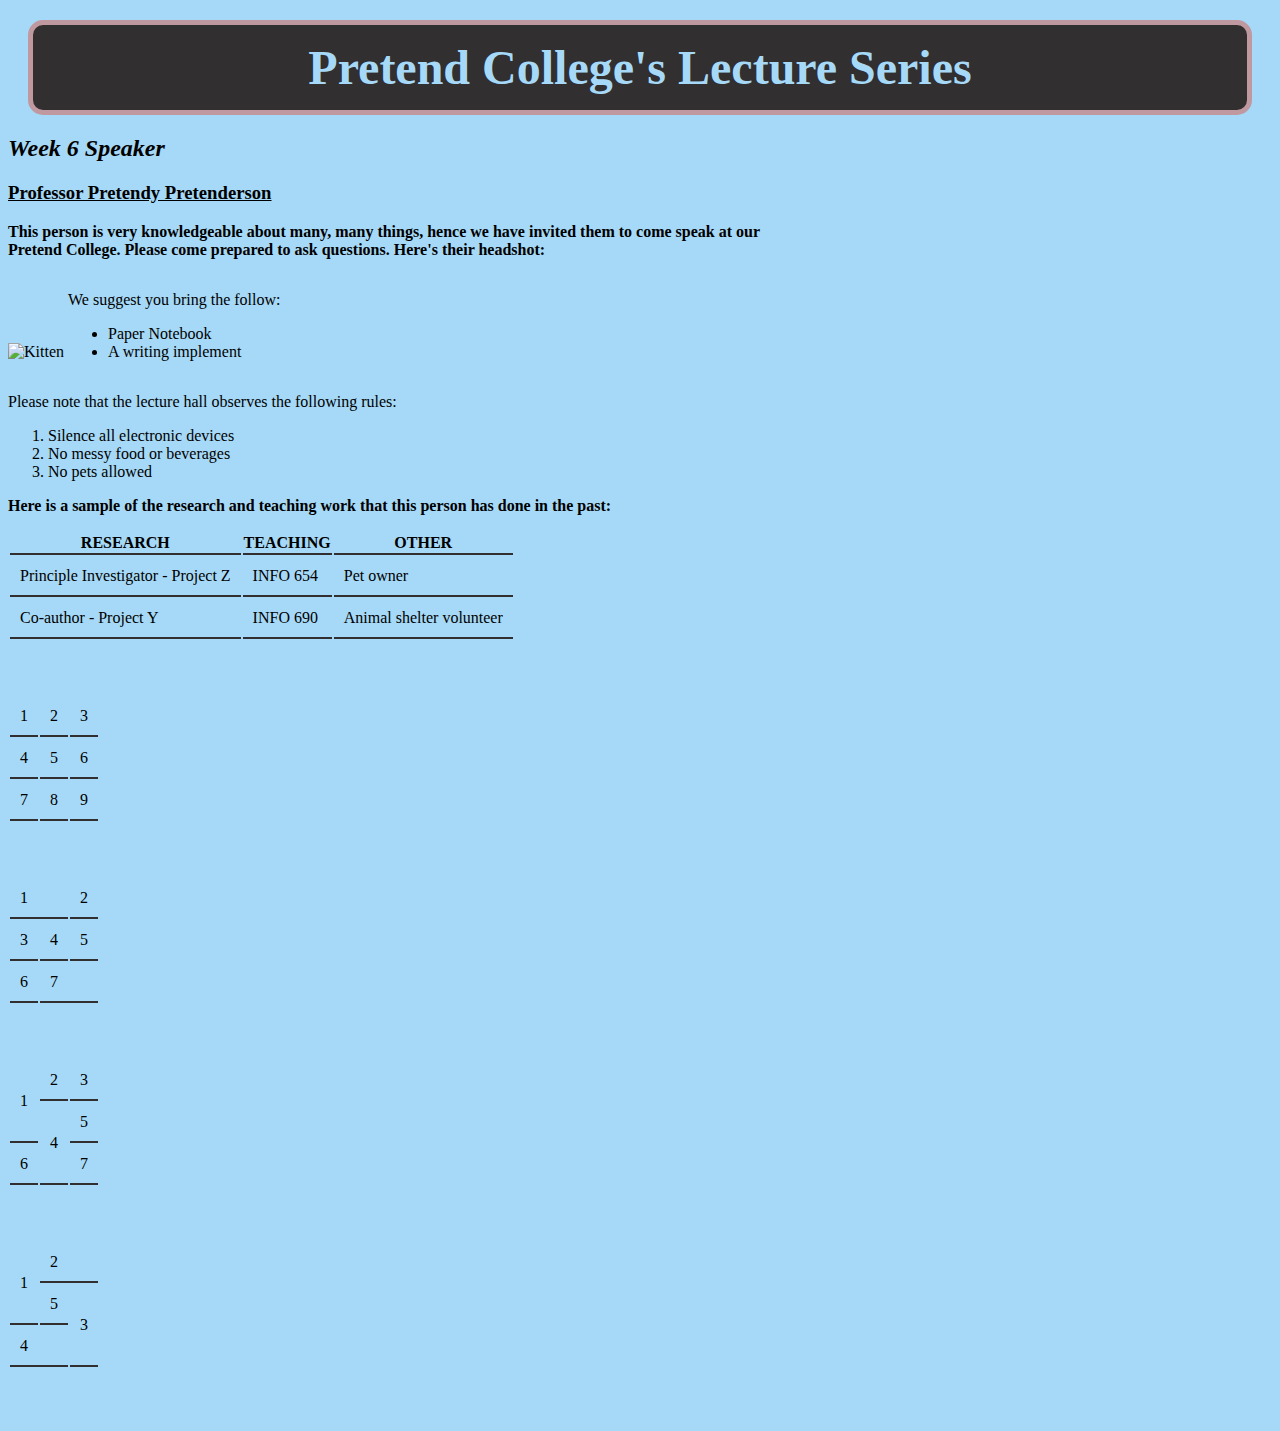
==== index.html @ fa96b68f "Add files via upload" ====
<!DOCTYPE html>
<html lang="en">
    <head>
        <meta charset="UTF-8">
        <title>My Page</title>
        <link rel="stylesheet" type="text/css" href="style.css">
    </head>

<!-- "em" might be best for font sizes rather than px or pt -->

    <body> 
        <h1> Pretend College's Lecture Series </h1>
        <h2> <i>Week 6 Speaker</i> </h2>
        <h3 id="underline_header3"> Professor Pretendy Pretenderson </h3>
        <p class="quote"> This person is very knowledgeable about many, many things, hence we have invited them to come speak at our <br>Pretend College. 
            Please come prepared to ask questions. Here's their headshot:</p>

        <div>
            <img class="img" src="https://encrypted-tbn0.gstatic.com/images?q=tbn:ANd9GcSeKNrMeyRiqEd5_sp1bzKHZtXCTbhi5SLeQA&s" alt="Kitten">
        <div class="text-container">
            <p>We suggest you bring the follow:</p>
            <uL> 
                <li>Paper Notebook</li>
                <li>A writing implement</li>
            </uL>
        </div>
        </div>
        
        <p>Please note that the lecture hall observes the following rules:</p>
        <ol> 
            <li> Silence all electronic devices </li>
            <li> No messy food or beverages</li>
            <li> No pets allowed </li>
        </ol>

        <p class="quote"> Here is a sample of the research and teaching work that this person has done in the past:</p>
        <!--<a href="https://www.matthewthien.com/">Link</a><br><br>-->

        <table> 
            <tr>
                <th>Research</th>
                <th>Teaching</th>
                <th>Other</th>
            </tr>

            <tr>
                <td>Principle Investigator - Project Z </td>
                <td>INFO 654</td>
                <td>Pet owner</td>
            </tr>

            <tr>
                <td>Co-author - Project Y</td>
                <td>INFO 690</td>
                <td>Animal shelter volunteer</td>
            </tr>
            
        </table><br><br><br>

        <table>
            <tr>
                <td>1</td>
                <td>2</td>
                <td>3</td>
            </tr>
            <tr>
                <td>4</td>
                <td>5</td>
                <td>6</td>
            </tr>
            <tr>
                <td>7</td>
                <td>8</td>
                <td>9</td>
            </tr>

        </table><br><br><br>

        <table>
            <tr>
                <td colspan="2">1</td>
                <td>2</td>
            </tr>
            <tr>
                <td>3</td>
                <td>4</td>
                <td>5</td>
            </tr>
            <tr>
                <td>6</td>
                <td colspan="2">7</td>
            </tr>
        </table><br><br><br>

        <table>
            <tr>
                <td rowspan="2">1</td>
                <td>2</td>
                <td>3</td>
            </tr>
            <tr>
                <td rowspan="2">4</td>
                <td>5</td>
            </tr>
            <tr>
                <td>6</td>
                <td>7</td>
            </tr>
        </table><br><br><br>

        <table>
            <tr>
                <td rowspan="2">1</td>
                <td colspan="2">2</td>
            </tr>
            <tr>
                <td>5</td>
                <td rowspan="2">3</td>
            </tr>
            <tr>
                <td colspan="2">4</td>
            </tr>
        </table><br><br><br>
        



    </body>

</html>
---- style.css ----
h1 {
    font-family: 'Comic Sans MS';
    font-size: 3em;
    color: #a6d9f7;
    background-color: #312F2F;
    padding: 15px;
    margin: 20px;
    border: 5px solid #BF98A0;
    border-radius: 15px;
    text-align:center;
}

.img {
    width: 100px;
    height: 100px;
}

.text-container{
    display:inline-block;
}

th {
    text-transform:uppercase;
    border-bottom: 2px solid #312f2f;
}

td {
    border-bottom: 2px solid #312f2f;
    padding: 10px;
}

.quote {
    font-family: cursive;
    font-weight: bold;
}

body {
    background-color: #a6d9f7;
}

#underline_header3{
    text-decoration-line: underline;
}
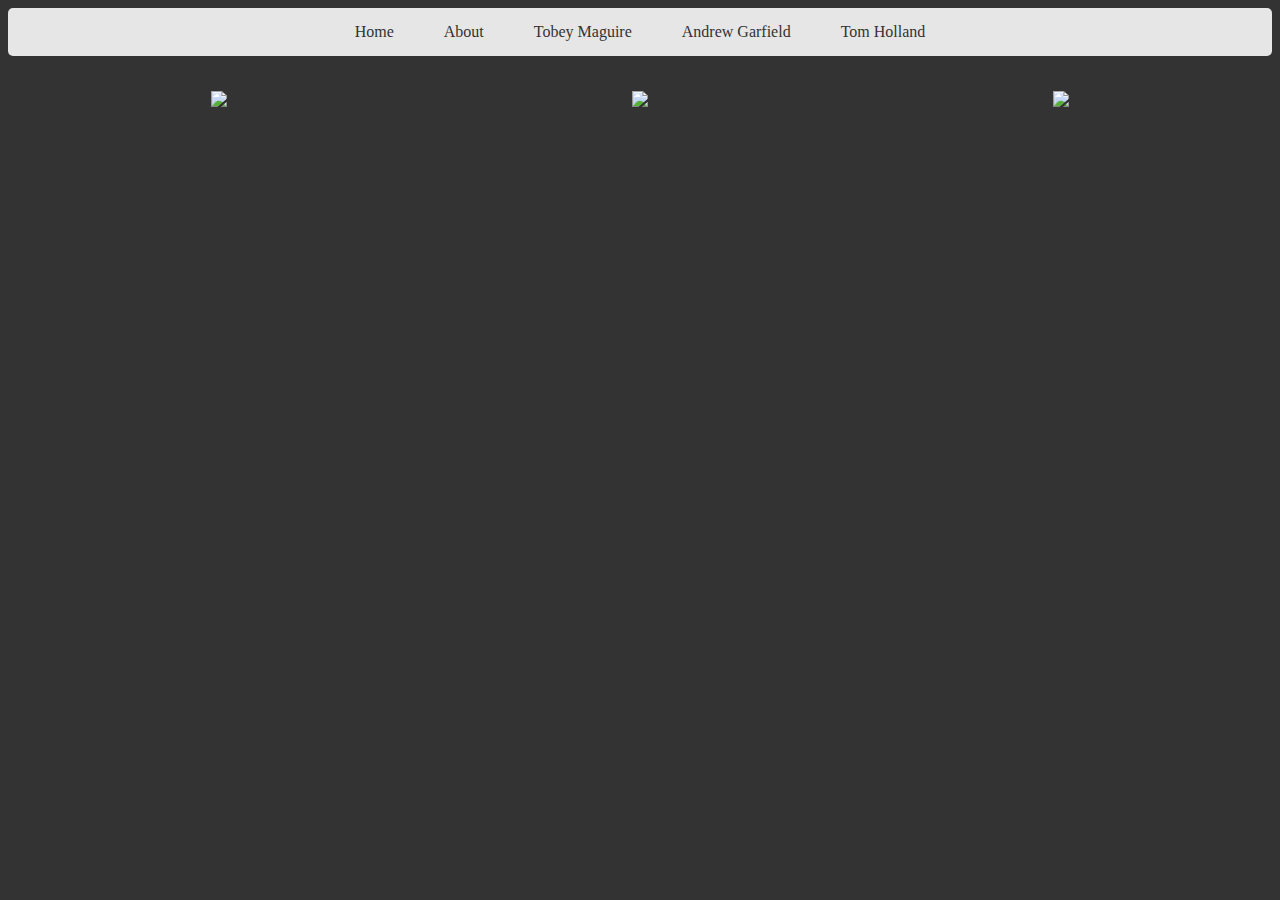
==== commit ad3b4688: "Add files via upload" ====
--- a/index.html
+++ b/index.html
@@ -1,130 +1,45 @@
-<!DOCTYPE html>
-<html lang="en">
-    <head>
-        <meta charset="UTF-8">
-        <title>My Page</title>
-        <link rel="stylesheet" type="text/css" href="style.css">
-    </head>
-
-<!-- "em" might be best for font sizes rather than px or pt -->
-
-    <body> 
-        <h1> Pretend College's Lecture Series </h1>
-        <h2> <i>Week 6 Speaker</i> </h2>
-        <h3 id="underline_header3"> Professor Pretendy Pretenderson </h3>
-        <p class="quote"> This person is very knowledgeable about many, many things, hence we have invited them to come speak at our <br>Pretend College. 
-            Please come prepared to ask questions. Here's their headshot:</p>
-
-        <div>
-            <img class="img" src="https://encrypted-tbn0.gstatic.com/images?q=tbn:ANd9GcSeKNrMeyRiqEd5_sp1bzKHZtXCTbhi5SLeQA&s" alt="Kitten">
-        <div class="text-container">
-            <p>We suggest you bring the follow:</p>
-            <uL> 
-                <li>Paper Notebook</li>
-                <li>A writing implement</li>
-            </uL>
-        </div>
-        </div>
-        
-        <p>Please note that the lecture hall observes the following rules:</p>
-        <ol> 
-            <li> Silence all electronic devices </li>
-            <li> No messy food or beverages</li>
-            <li> No pets allowed </li>
-        </ol>
-
-        <p class="quote"> Here is a sample of the research and teaching work that this person has done in the past:</p>
-        <!--<a href="https://www.matthewthien.com/">Link</a><br><br>-->
-
-        <table> 
-            <tr>
-                <th>Research</th>
-                <th>Teaching</th>
-                <th>Other</th>
-            </tr>
-
-            <tr>
-                <td>Principle Investigator - Project Z </td>
-                <td>INFO 654</td>
-                <td>Pet owner</td>
-            </tr>
-
-            <tr>
-                <td>Co-author - Project Y</td>
-                <td>INFO 690</td>
-                <td>Animal shelter volunteer</td>
-            </tr>
-            
-        </table><br><br><br>
-
-        <table>
-            <tr>
-                <td>1</td>
-                <td>2</td>
-                <td>3</td>
-            </tr>
-            <tr>
-                <td>4</td>
-                <td>5</td>
-                <td>6</td>
-            </tr>
-            <tr>
-                <td>7</td>
-                <td>8</td>
-                <td>9</td>
-            </tr>
-
-        </table><br><br><br>
-
-        <table>
-            <tr>
-                <td colspan="2">1</td>
-                <td>2</td>
-            </tr>
-            <tr>
-                <td>3</td>
-                <td>4</td>
-                <td>5</td>
-            </tr>
-            <tr>
-                <td>6</td>
-                <td colspan="2">7</td>
-            </tr>
-        </table><br><br><br>
-
-        <table>
-            <tr>
-                <td rowspan="2">1</td>
-                <td>2</td>
-                <td>3</td>
-            </tr>
-            <tr>
-                <td rowspan="2">4</td>
-                <td>5</td>
-            </tr>
-            <tr>
-                <td>6</td>
-                <td>7</td>
-            </tr>
-        </table><br><br><br>
-
-        <table>
-            <tr>
-                <td rowspan="2">1</td>
-                <td colspan="2">2</td>
-            </tr>
-            <tr>
-                <td>5</td>
-                <td rowspan="2">3</td>
-            </tr>
-            <tr>
-                <td colspan="2">4</td>
-            </tr>
-        </table><br><br><br>
-        
-
-
-
-    </body>
-
+<!DOCTYPE html>
+<html lang="en">
+    <head>
+        <meta charset="UTF-8">
+        <title>Web Basics Project</title>
+        <link rel="stylesheet" type="text/css" href="style.css">
+
+        <!--<div class="navbar">
+            <h2 class="navbar-buttons-text">MT</h2>
+            <div>
+                <h2 class="navbar-buttons-text">Animated</h2>
+                <h2 class="navbar-buttons-text">Gallery</h2>
+            </div>
+        </div>
+        -->
+
+    <header>
+        <a class ="header-button" href="index.html">Home</a>
+        <a class ="header-button" href="about.html">About</a>
+        <a class ="header-button" href=tobeymaguire.html>Tobey Maguire</a>
+        <a class ="header-button" href=andrewgarfield.html>Andrew Garfield</a>
+        <a class ="header-button" href=tomholland.html>Tom Holland</a>
+    </header>
+
+    </head>
+
+
+    <body style="background-color:#333333">
+
+        <div id="posterDiv">
+            <div>
+                <a href="tobeymaguire.html"><img class="posters" src="https://i.ebayimg.com/images/g/92AAAOSwaShmMs5X/s-l1200.jpg"></a>
+            </div>
+
+            <div>
+                <a href="andrewgarfield.html"><img class="posters" src="https://i.ebayimg.com/images/g/DsUAAMXQNo5TYvAb/s-l1200.jpg"></a>
+            </div>
+
+            <div>
+                <a href="tomholland.html"><img class="posters" src="https://i.ebayimg.com/images/g/-hYAAOSw8klhoApK/s-l1200.jpg"></a>
+            </div>
+        </div>
+
+    </body>
 </html>--- a/style.css
+++ b/style.css
@@ -1,43 +1,83 @@
-h1 {
-    font-family: 'Comic Sans MS';
-    font-size: 3em;
-    color: #a6d9f7;
-    background-color: #312F2F;
-    padding: 15px;
-    margin: 20px;
-    border: 5px solid #BF98A0;
-    border-radius: 15px;
-    text-align:center;
-}
-
-.img {
-    width: 100px;
-    height: 100px;
-}
-
-.text-container{
-    display:inline-block;
-}
-
-th {
-    text-transform:uppercase;
-    border-bottom: 2px solid #312f2f;
-}
-
-td {
-    border-bottom: 2px solid #312f2f;
-    padding: 10px;
-}
-
-.quote {
-    font-family: cursive;
-    font-weight: bold;
-}
-
-body {
-    background-color: #a6d9f7;
-}
-
-#underline_header3{
-    text-decoration-line: underline;
-}+
+#posterDiv{
+    display: flex;
+    justify-content: space-around;
+    padding-top: 25px;
+}
+
+.posters:hover {
+    background-color: #1a1a1a;
+    border-radius: 5px;
+    transform: translateY(-15px);
+}
+
+.posters{
+    padding: 10px;
+    max-width:500px;
+    max-height:700px;
+}
+
+#banner {
+    font-size: 3em;
+    color: #FFFFFF;
+    background-color: #ae0303;
+    padding: 15px;
+    margin: 20px;
+    border: 5px solid #374d6a;
+    border-radius: 15px;
+    text-align:center;
+}
+
+header {
+    /*background-color: #374d6a;*/
+    display: flex;
+    justify-content: center;
+    background-color: #e6e6e6;
+    border-radius: 5px;
+}
+
+.header-button{
+    padding-left: 5px; padding-right: 5px;
+    padding-top: 10px; padding-bottom: 10px;
+    margin-left: 20px; margin-right: 20px;
+    margin-top: 5px; margin-bottom: 5px;
+    color: #333333;
+    text-decoration: none;
+}
+
+.header-button:hover {
+    background-color:#ae0303;
+}
+
+table {
+    border: 2px solid #312f2f;
+    background-color: #DDDDDD;
+    padding:10px;
+}
+
+th {
+    text-transform:uppercase;
+    border-bottom: 2px solid #312f2f;
+    padding: 10px;
+}
+
+td { 
+    vertical-align: top;
+}
+
+.title {
+    font-weight: bold;
+}
+
+#asterisk{
+    font-style: italic; 
+}
+
+.actorpic{
+    max-width:350px;
+    max-height:600px;
+}
+
+.actordiv{
+    max-width: 50vw;
+}
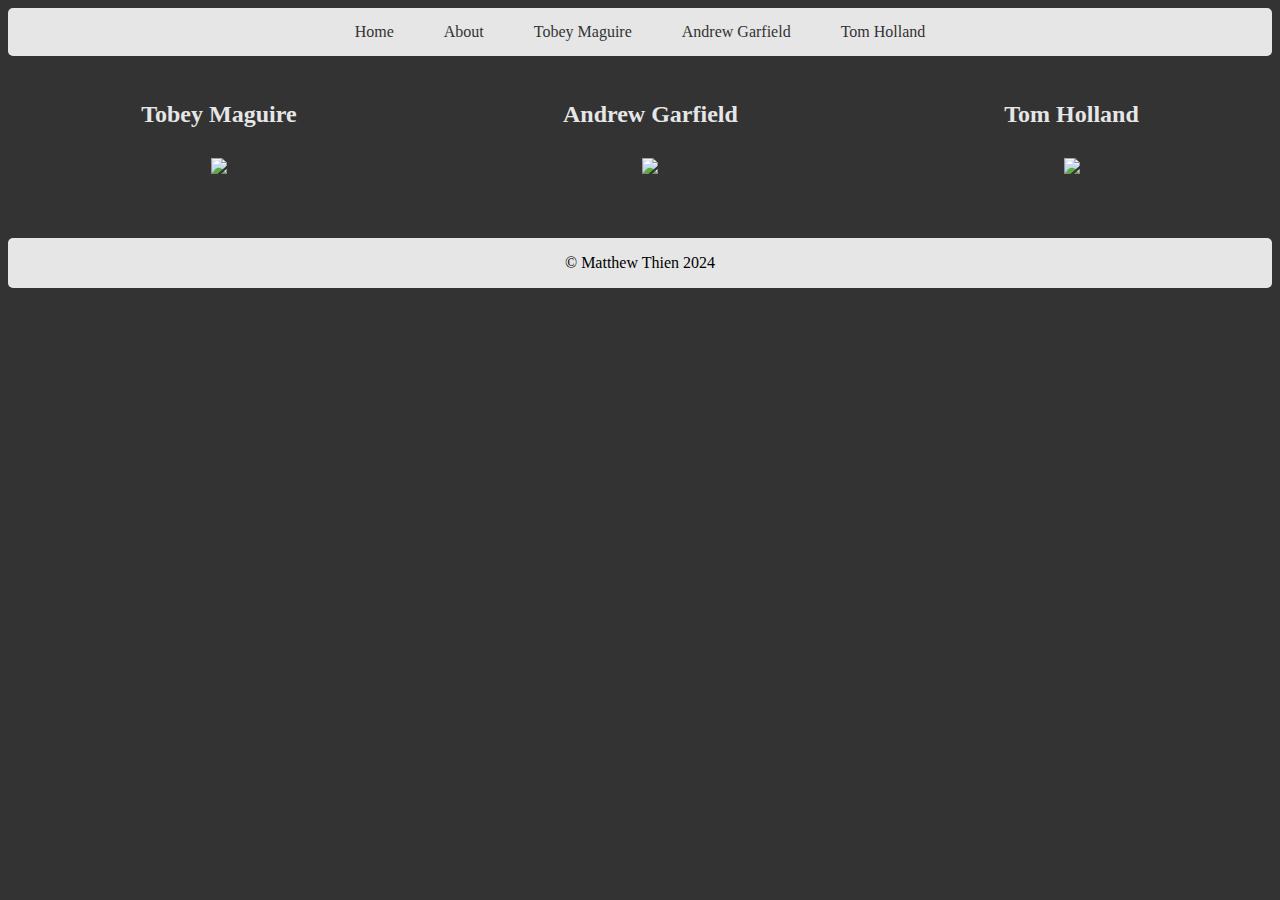
==== commit bf2dbbd2: "Add files via upload" ====
--- a/index.html
+++ b/index.html
@@ -2,17 +2,8 @@
 <html lang="en">
     <head>
         <meta charset="UTF-8">
-        <title>Web Basics Project</title>
+        <title>Spider-Man</title>
         <link rel="stylesheet" type="text/css" href="style.css">
-
-        <!--<div class="navbar">
-            <h2 class="navbar-buttons-text">MT</h2>
-            <div>
-                <h2 class="navbar-buttons-text">Animated</h2>
-                <h2 class="navbar-buttons-text">Gallery</h2>
-            </div>
-        </div>
-        -->
 
     <header>
         <a class ="header-button" href="index.html">Home</a>
@@ -27,19 +18,26 @@
 
     <body style="background-color:#333333">
 
-        <div id="posterDiv">
-            <div>
+        <div id="poster-container">
+            <div class="home-posters">
+                <h2 class="home-posters-text">Tobey Maguire</h2>
                 <a href="tobeymaguire.html"><img class="posters" src="https://i.ebayimg.com/images/g/92AAAOSwaShmMs5X/s-l1200.jpg"></a>
             </div>
 
-            <div>
+            <div class="home-posters">
+                <h2 class="home-posters-text">Andrew Garfield</h2>
                 <a href="andrewgarfield.html"><img class="posters" src="https://i.ebayimg.com/images/g/DsUAAMXQNo5TYvAb/s-l1200.jpg"></a>
             </div>
 
-            <div>
+            <div class="home-posters">
+                <h2 class="home-posters-text">Tom Holland</h2>
                 <a href="tomholland.html"><img class="posters" src="https://i.ebayimg.com/images/g/-hYAAOSw8klhoApK/s-l1200.jpg"></a>
             </div>
         </div>
 
     </body>
+
+    <footer>
+        <p>© Matthew Thien 2024</p>
+    </footer>
 </html>--- a/style.css
+++ b/style.css
@@ -1,5 +1,5 @@
 
-#posterDiv{
+#poster-container{
     display: flex;
     justify-content: space-around;
     padding-top: 25px;
@@ -17,15 +17,15 @@
     max-height:700px;
 }
 
-#banner {
-    font-size: 3em;
-    color: #FFFFFF;
-    background-color: #ae0303;
-    padding: 15px;
-    margin: 20px;
-    border: 5px solid #374d6a;
-    border-radius: 15px;
-    text-align:center;
+.home-posters{
+    display: flex;
+    flex-direction: column;
+    justify-content: center;
+    align-items: center;
+}
+
+.home-posters-text{
+    color: #e6e6e6;
 }
 
 header {
@@ -47,6 +47,14 @@
 
 .header-button:hover {
     background-color:#ae0303;
+}
+
+footer{ 
+    margin-top: 50px;
+    display: flex;
+    justify-content: center;
+    background-color: #e6e6e6;
+    border-radius: 5px;
 }
 
 table {
@@ -81,3 +89,8 @@
 .actordiv{
     max-width: 50vw;
 }
+
+.attribution{
+    text-align: left;
+    font-size: 10px;
+}
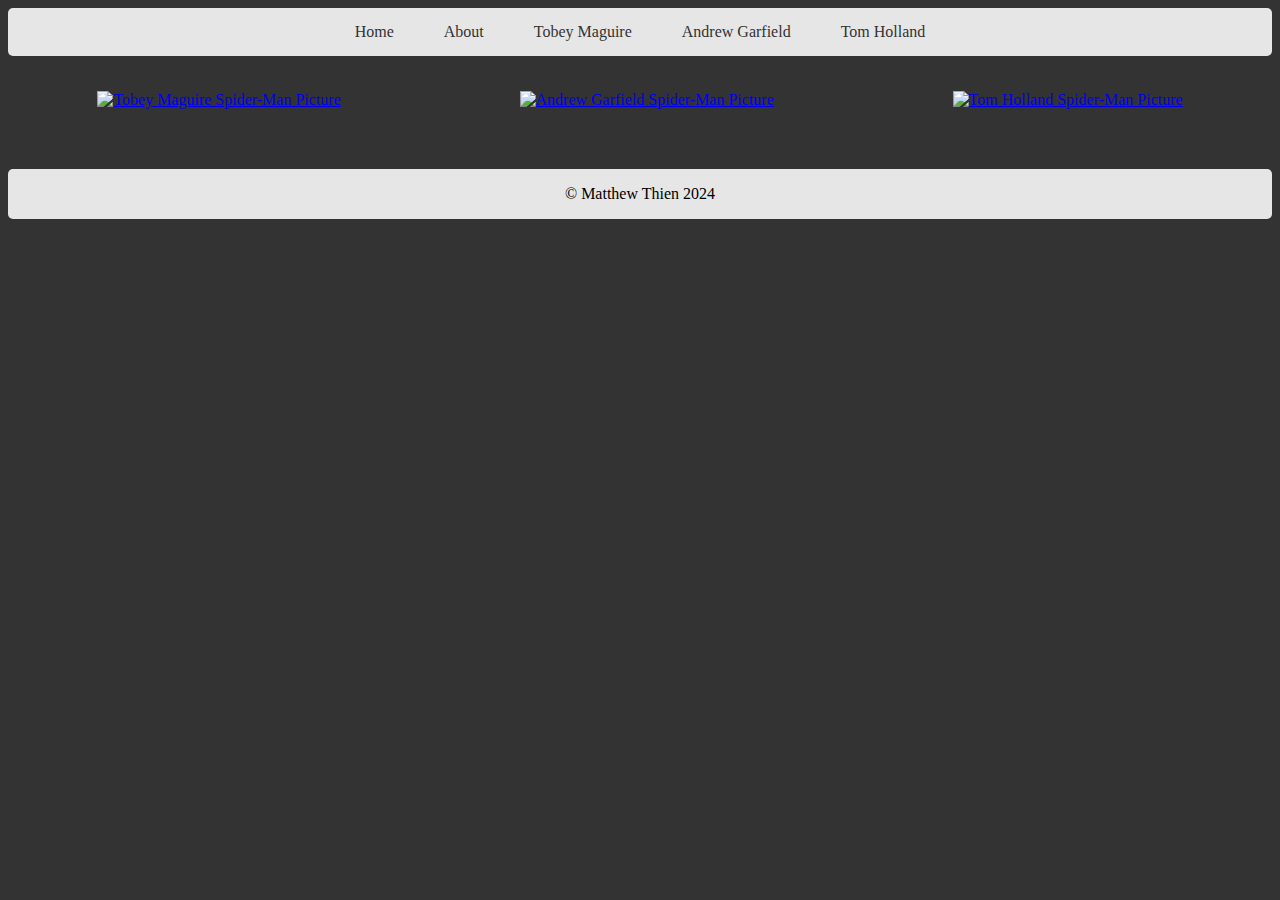
==== commit 0811822e: "Add files via upload" ====
--- a/index.html
+++ b/index.html
@@ -2,42 +2,35 @@
 <html lang="en">
     <head>
         <meta charset="UTF-8">
-        <title>Spider-Man</title>
+        <title>Matthew Thien - Web Basics Project</title>
         <link rel="stylesheet" type="text/css" href="style.css">
-
-    <header>
-        <a class ="header-button" href="index.html">Home</a>
-        <a class ="header-button" href="about.html">About</a>
-        <a class ="header-button" href=tobeymaguire.html>Tobey Maguire</a>
-        <a class ="header-button" href=andrewgarfield.html>Andrew Garfield</a>
-        <a class ="header-button" href=tomholland.html>Tom Holland</a>
-    </header>
-
     </head>
 
-
     <body style="background-color:#333333">
-
-        <div id="poster-container">
-            <div class="home-posters">
-                <h2 class="home-posters-text">Tobey Maguire</h2>
-                <a href="tobeymaguire.html"><img class="posters" src="https://i.ebayimg.com/images/g/92AAAOSwaShmMs5X/s-l1200.jpg"></a>
+        <header>
+            <a class ="header-button" href="index.html">Home</a>
+            <a class ="header-button" href="about.html">About</a>
+            <a class ="header-button" href=tobeymaguire.html>Tobey Maguire</a>
+            <a class ="header-button" href=andrewgarfield.html>Andrew Garfield</a>
+            <a class ="header-button" href=tomholland.html>Tom Holland</a>
+        </header>
+    
+        <div id="posterDiv">
+            <div>
+                <a href="tobeymaguire.html"><img class="posters" src="https://i.ebayimg.com/images/g/92AAAOSwaShmMs5X/s-l1200.jpg" alt="Tobey Maguire Spider-Man Picture"></a>
             </div>
 
-            <div class="home-posters">
-                <h2 class="home-posters-text">Andrew Garfield</h2>
-                <a href="andrewgarfield.html"><img class="posters" src="https://i.ebayimg.com/images/g/DsUAAMXQNo5TYvAb/s-l1200.jpg"></a>
+            <div>
+                <a href="andrewgarfield.html"><img class="posters" src="https://i.ebayimg.com/images/g/DsUAAMXQNo5TYvAb/s-l1200.jpg" alt="Andrew Garfield Spider-Man Picture"></a>
             </div>
 
-            <div class="home-posters">
-                <h2 class="home-posters-text">Tom Holland</h2>
-                <a href="tomholland.html"><img class="posters" src="https://i.ebayimg.com/images/g/-hYAAOSw8klhoApK/s-l1200.jpg"></a>
+            <div>
+                <a href="tomholland.html"><img class="posters" src="https://i.ebayimg.com/images/g/-hYAAOSw8klhoApK/s-l1200.jpg" alt="Tom Holland Spider-Man Picture"></a>
             </div>
         </div>
-
+            
+        <footer>
+            <p>© Matthew Thien 2024</p>
+        </footer>
     </body>
-
-    <footer>
-        <p>© Matthew Thien 2024</p>
-    </footer>
 </html>--- a/style.css
+++ b/style.css
@@ -1,5 +1,4 @@
-
-#poster-container{
+#posterDiv{
     display: flex;
     justify-content: space-around;
     padding-top: 25px;
@@ -17,15 +16,15 @@
     max-height:700px;
 }
 
-.home-posters{
-    display: flex;
-    flex-direction: column;
-    justify-content: center;
-    align-items: center;
-}
-
-.home-posters-text{
-    color: #e6e6e6;
+#banner {
+    font-size: 3em;
+    color: #FFFFFF;
+    background-color: #ae0303;
+    padding: 15px;
+    margin: 20px;
+    border: 5px solid #374d6a;
+    border-radius: 15px;
+    text-align:center;
 }
 
 header {
@@ -71,7 +70,7 @@
 
 td { 
     vertical-align: top;
-}
+}s
 
 .title {
     font-weight: bold;
@@ -89,8 +88,3 @@
 .actordiv{
     max-width: 50vw;
 }
-
-.attribution{
-    text-align: left;
-    font-size: 10px;
-}
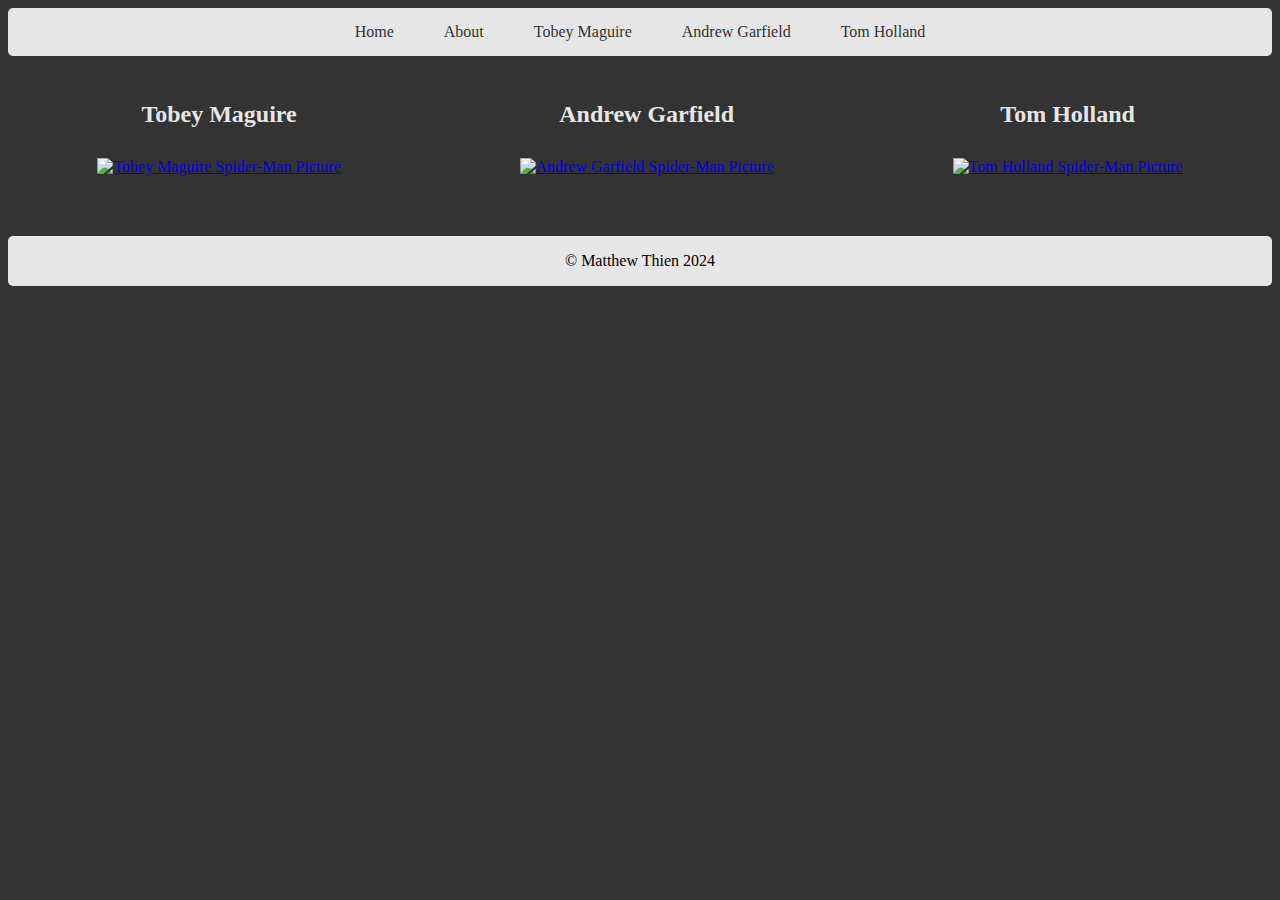
==== commit b1b48813: "Add files via upload" ====
--- a/index.html
+++ b/index.html
@@ -15,16 +15,19 @@
             <a class ="header-button" href=tomholland.html>Tom Holland</a>
         </header>
     
-        <div id="posterDiv">
-            <div>
+        <div id="poster-container">
+            <div class="home-posters">
+                <h2 class="home-posters-text">Tobey Maguire</h2>
                 <a href="tobeymaguire.html"><img class="posters" src="https://i.ebayimg.com/images/g/92AAAOSwaShmMs5X/s-l1200.jpg" alt="Tobey Maguire Spider-Man Picture"></a>
             </div>
 
-            <div>
+            <div class="home-posters">
+                <h2 class="home-posters-text">Andrew Garfield</h2>
                 <a href="andrewgarfield.html"><img class="posters" src="https://i.ebayimg.com/images/g/DsUAAMXQNo5TYvAb/s-l1200.jpg" alt="Andrew Garfield Spider-Man Picture"></a>
             </div>
 
-            <div>
+            <div class="home-posters">
+                <h2 class="home-posters-text">Tom Holland</h2>
                 <a href="tomholland.html"><img class="posters" src="https://i.ebayimg.com/images/g/-hYAAOSw8klhoApK/s-l1200.jpg" alt="Tom Holland Spider-Man Picture"></a>
             </div>
         </div>
--- a/style.css
+++ b/style.css
@@ -1,4 +1,4 @@
-#posterDiv{
+#poster-container{
     display: flex;
     justify-content: space-around;
     padding-top: 25px;
@@ -16,15 +16,15 @@
     max-height:700px;
 }
 
-#banner {
-    font-size: 3em;
-    color: #FFFFFF;
-    background-color: #ae0303;
-    padding: 15px;
-    margin: 20px;
-    border: 5px solid #374d6a;
-    border-radius: 15px;
-    text-align:center;
+.home-posters{
+    display: flex;
+    flex-direction: column;
+    justify-content: center;
+    align-items: center;
+}
+
+.home-posters-text{
+    color: #e6e6e6;
 }
 
 header {
@@ -70,7 +70,7 @@
 
 td { 
     vertical-align: top;
-}s
+}
 
 .title {
     font-weight: bold;
@@ -88,3 +88,8 @@
 .actordiv{
     max-width: 50vw;
 }
+
+.attribution{
+    text-align: left;
+    font-size: 10px;
+}
